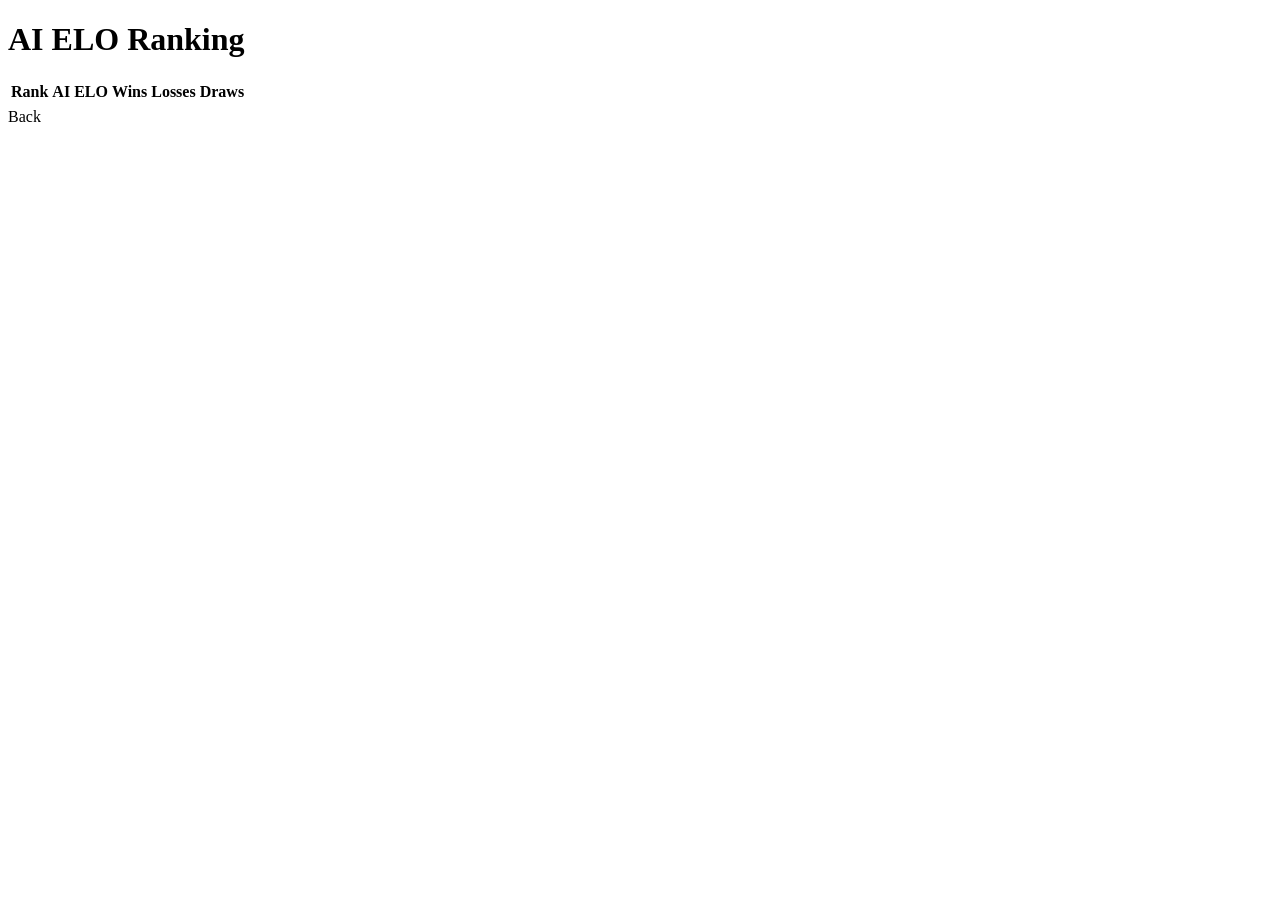
==== src/main/resources/templates/eloRanking.html @ aebdad46 "Add plain Minimax AI and one with added heuristics, add function for simulating AI games." ====
<!DOCTYPE html>
<html xmlns:th="http://www.thymeleaf.org">
<head>
    <title>AI ELO Ranking</title>
    <link rel="stylesheet" th:href="@{/css/style.css}" />
</head>
<body>
<h1>AI ELO Ranking</h1>

<table class="simulation-table">
    <tr>
        <th>Rank</th>
        <th>AI</th>
        <th>ELO</th>
        <th>Wins</th>
        <th>Losses</th>
        <th>Draws</th>
    </tr>
    <tr th:each="r, stat : ${rankings}">
        <td th:text="${stat.index + 1}"></td>
        <td th:text="${r.ai}"></td>
        <td th:text="${r.elo}"></td>
        <td th:text="${r.wins}"></td>
        <td th:text="${r.losses}"></td>
        <td th:text="${r.draws}"></td>
    </tr>
</table>

<a th:href="@{/simulate}">Back</a>
</body>
</html>
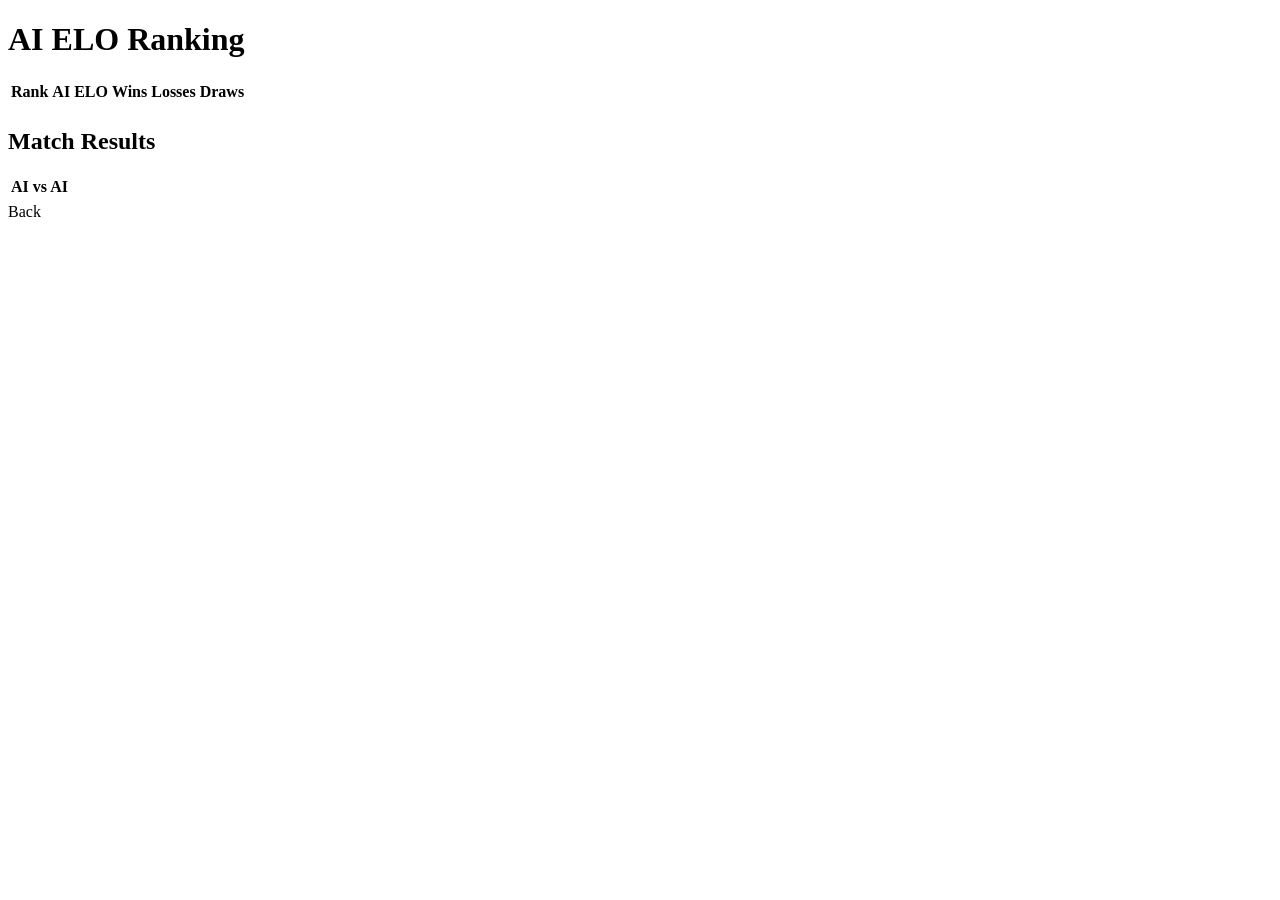
==== commit 68542572: "Add more AIs, including Neural Net AI." ====
--- a/src/main/resources/templates/eloRanking.html
+++ b/src/main/resources/templates/eloRanking.html
@@ -16,7 +16,7 @@
         <th>Losses</th>
         <th>Draws</th>
     </tr>
-    <tr th:each="r, stat : ${rankings}">
+    <tr th:each="r, stat : ${simulationResult.rankings}">
         <td th:text="${stat.index + 1}"></td>
         <td th:text="${r.ai}"></td>
         <td th:text="${r.elo}"></td>
@@ -26,6 +26,25 @@
     </tr>
 </table>
 
+<!-- Match Stats Cross Table -->
+<h2>Match Results</h2>
+<table class="simulation-table">
+    <tr>
+        <th>AI vs AI</th>
+        <th th:each="colAI : ${ais}" th:text="${colAI}"></th>
+    </tr>
+    <tr th:each="rowAI : ${ais}">
+        <td th:text="${rowAI}"></td>
+        <td th:each="colAI : ${ais}">
+            <span th:text="${rowAI == colAI ? '-' :
+                           simulationResult.matchStats.get(rowAI).get(colAI).getWins() + '-' +
+                           simulationResult.matchStats.get(rowAI).get(colAI).getLosses() + '-' +
+                           simulationResult.matchStats.get(rowAI).get(colAI).getDraws()}">
+            </span>
+        </td>
+    </tr>
+</table>
+
 <a th:href="@{/simulate}">Back</a>
 </body>
 </html>
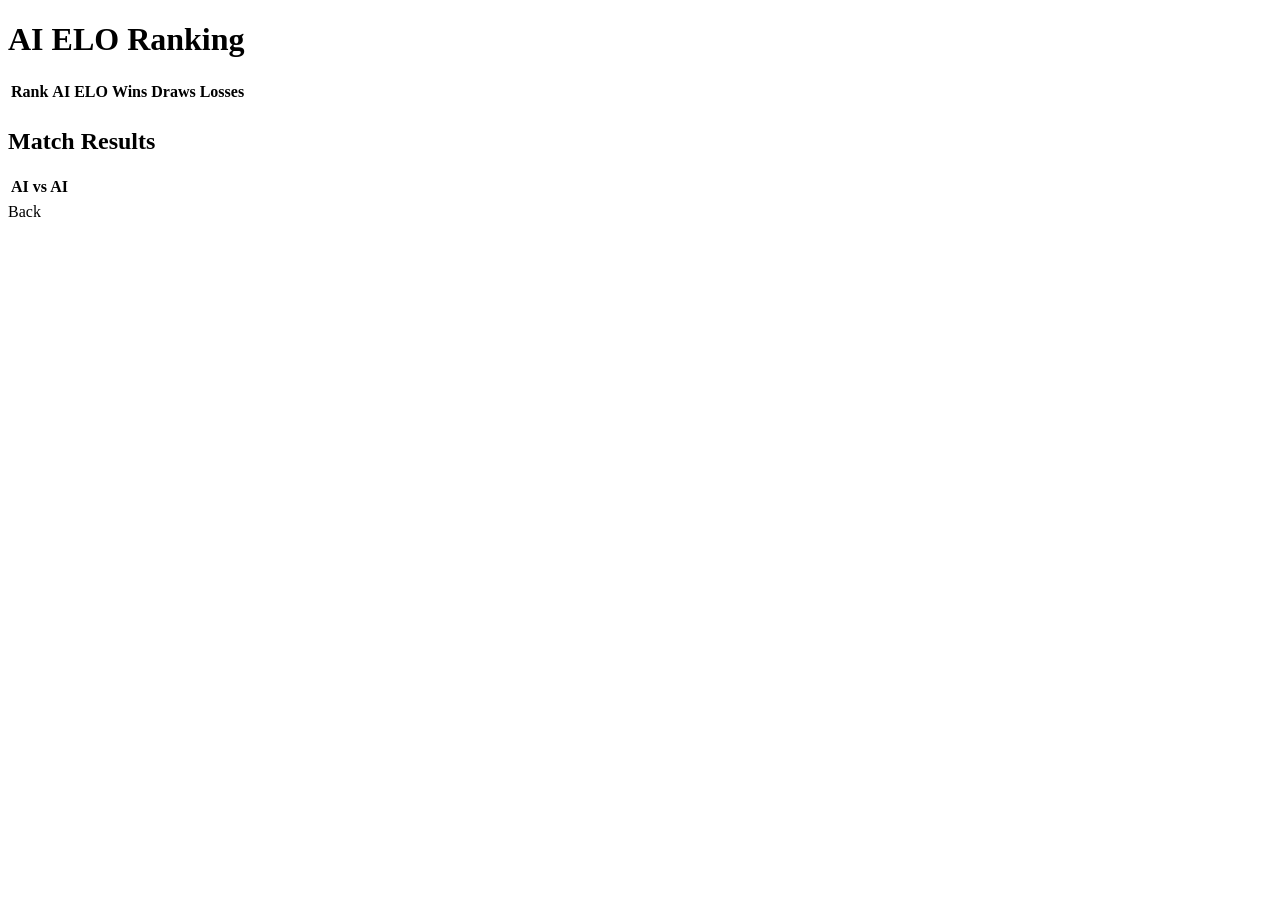
==== commit 93e41162: "Add replay viewer." ====
--- a/src/main/resources/templates/eloRanking.html
+++ b/src/main/resources/templates/eloRanking.html
@@ -5,6 +5,8 @@
     <link rel="stylesheet" th:href="@{/css/style.css}" />
 </head>
 <body>
+<div th:replace="fragments/navigation :: backToHome"></div>
+
 <h1>AI ELO Ranking</h1>
 
 <table class="simulation-table">
@@ -13,16 +15,16 @@
         <th>AI</th>
         <th>ELO</th>
         <th>Wins</th>
+        <th>Draws</th>
         <th>Losses</th>
-        <th>Draws</th>
     </tr>
     <tr th:each="r, stat : ${simulationResult.rankings}">
         <td th:text="${stat.index + 1}"></td>
         <td th:text="${r.ai}"></td>
         <td th:text="${r.elo}"></td>
         <td th:text="${r.wins}"></td>
+        <td th:text="${r.draws}"></td>
         <td th:text="${r.losses}"></td>
-        <td th:text="${r.draws}"></td>
     </tr>
 </table>
 
@@ -38,8 +40,8 @@
         <td th:each="colAI : ${ais}">
             <span th:text="${rowAI == colAI ? '-' :
                            simulationResult.matchStats.get(rowAI).get(colAI).getWins() + '-' +
-                           simulationResult.matchStats.get(rowAI).get(colAI).getLosses() + '-' +
-                           simulationResult.matchStats.get(rowAI).get(colAI).getDraws()}">
+                           simulationResult.matchStats.get(rowAI).get(colAI).getDraws() + '-' +
+                           simulationResult.matchStats.get(rowAI).get(colAI).getLosses()}">
             </span>
         </td>
     </tr>
